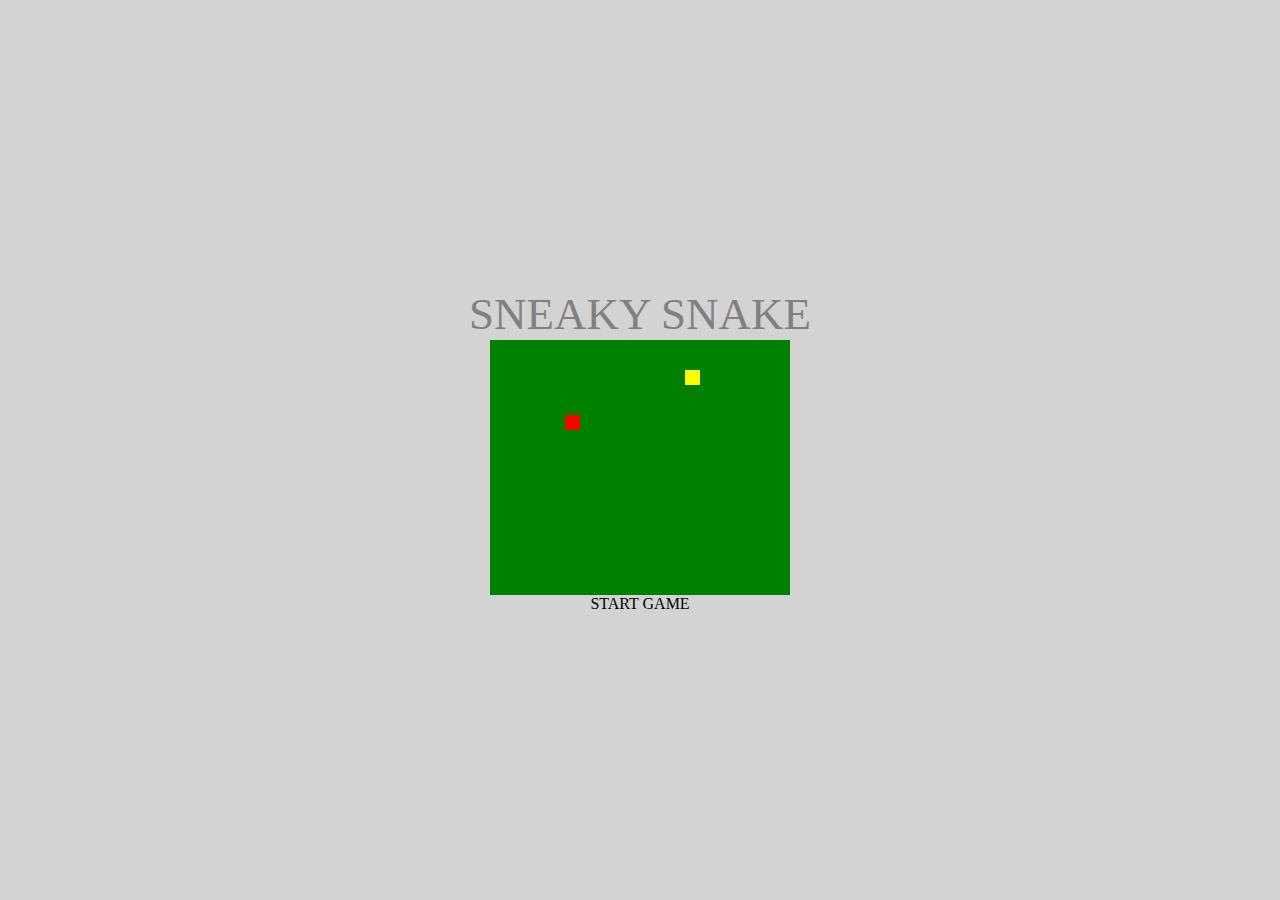
==== index.html @ a556dc7e "corrected file path" ====
<!DOCTYPE html>
<html lang="en">
<head>
  <meta charset="UTF-8">
  <meta http-equiv="X-UA-Compatible" content="IE=edge">
  <meta name="viewport" content="width=device-width, initial-scale=1.0">
  <title>SNEAKY SNAKE</title>
  <link rel="stylesheet" href="style.css">

</head>


<body>
     
<header>SNEAKY SNAKE</header>
 <section id="game-status">
 <!---grid will be added here to display score and stage number-->
 </section>

 <section id="messages">

 </section>

  <canvas id="grid" class="right-border">
<!---Grid cells will be added here--->
  </canvas>

  <section id="button">START GAME</section>


  <script src="script.js"></script>
</body>

</html>
---- style.css ----
body {
    height: 100vh;
    margin: 0;
    display: flex;
    flex-direction: column;
    justify-content: center;
    align-items: center;
    font-family: 'Lora', serif;
    background-color: lightgray;

}

header {
    font-size: 5vmin;
    flex-direction: column;
    align-items: center;
    justify-content: center;
    color: gray;
}

#grid {
  border: black;
  border-color: black;
}

.right-border {
  border-right: .2em solid steelblue
}
.left-border {

}
.top-border {

}
.bottom-border {

}
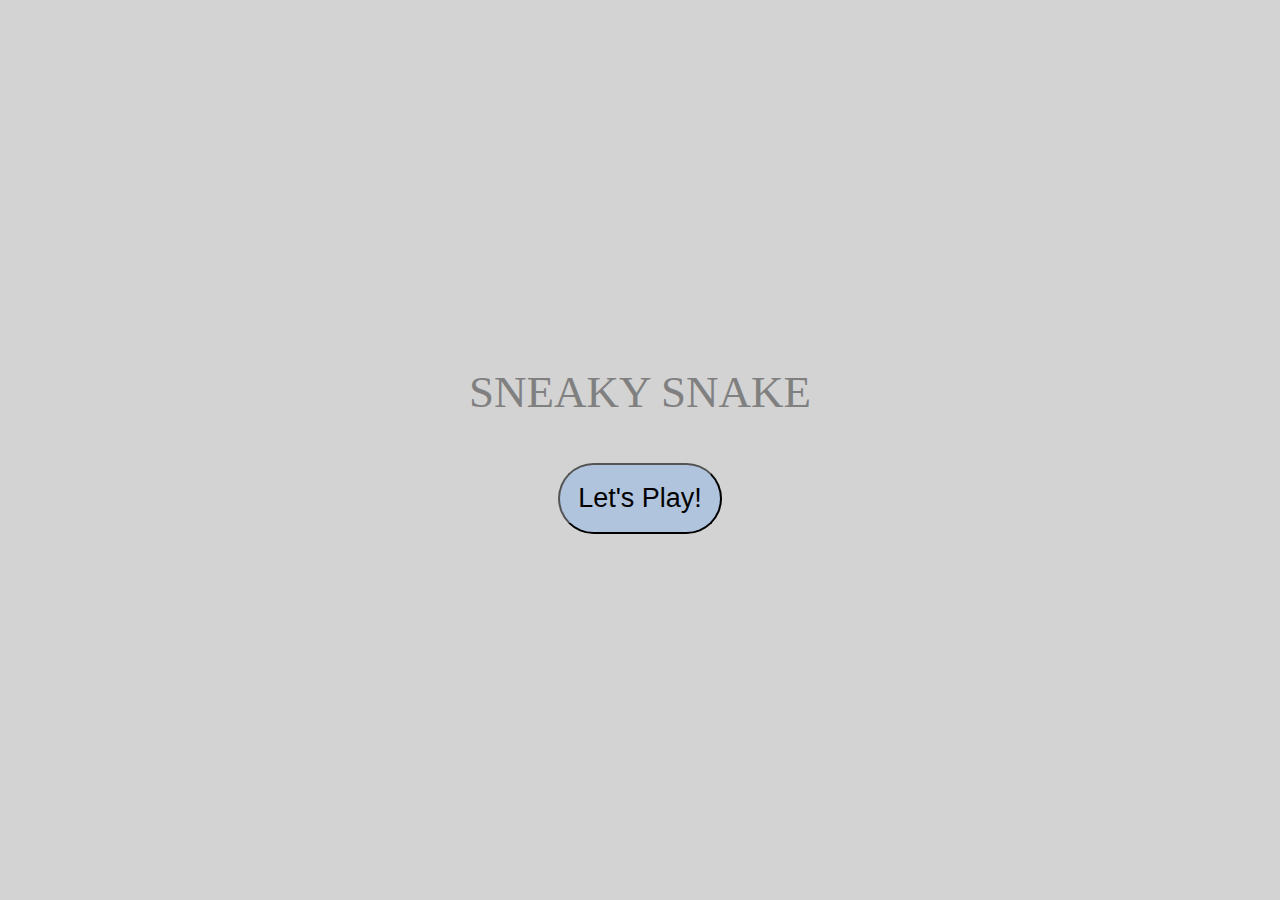
==== commit f645292f: "added start screen" ====
--- a/index.html
+++ b/index.html
@@ -13,20 +13,14 @@
 <body>
      
 <header>SNEAKY SNAKE</header>
- <section id="game-status">
- <!---grid will be added here to display score and stage number-->
- </section>
 
- <section id="messages">
-
- </section>
-
-  <canvas id="grid" class="right-border">
-<!---Grid cells will be added here--->
+ <div id="start-screen">
+<button onclick="startGame()"> Let's Play! </button>
+ </div>
+ 
+ <!---Grid cells will be added here--->
+  <canvas id="grid" class="right-border" style = "display: none;">
   </canvas>
-
-  <section id="button">START GAME</section>
-
 
   <script src="script.js"></script>
 </body>
--- a/style.css
+++ b/style.css
@@ -24,15 +24,13 @@
   border-color: black;
 }
 
-.right-border {
-  border-right: .2em solid steelblue
-}
-.left-border {
 
-}
-.top-border {
 
-}
-.bottom-border {
-
+button {
+  margin-top: 5vmin;
+  padding: 2vmin;
+  font-size: 3vmin;
+  border-radius: 4vmin;
+  border: .1vmin soild lightsteelblue;
+  background-color: lightsteelblue;
 }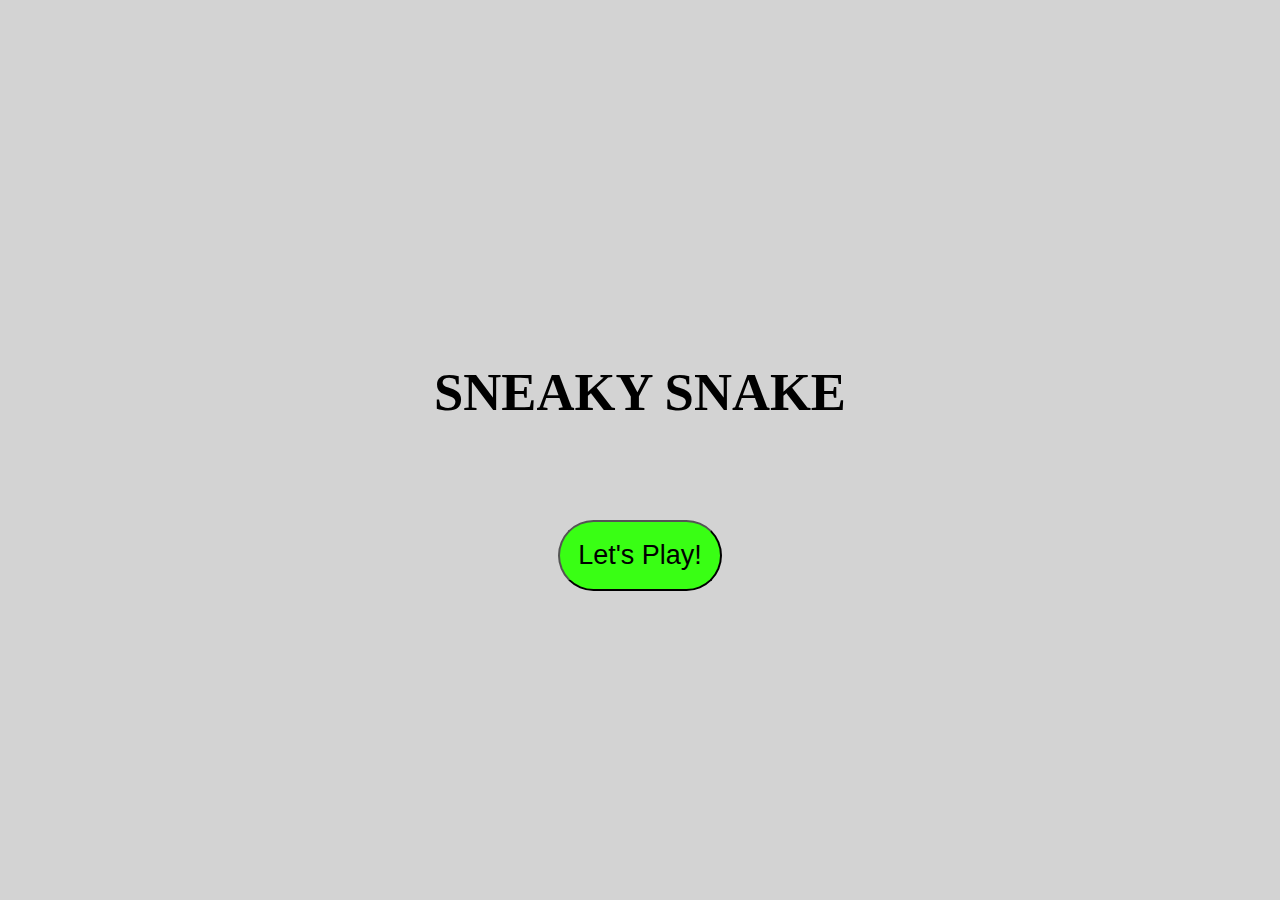
==== commit 9e5f3647: "created game over and start screen" ====
--- a/index.html
+++ b/index.html
@@ -12,15 +12,22 @@
 
 <body>
      
-<header>SNEAKY SNAKE</header>
-
- <div id="start-screen">
-<button onclick="startGame()"> Let's Play! </button>
- </div>
+  
+  <div id="start-screen" class = "screen" style = "display:flex";>
+    <h3>SNEAKY SNAKE</h3>
+      <button onclick="startGame()"> Let's Play! </button>
+  </div>
  
  <!---Grid cells will be added here--->
-  <canvas id="grid" class="right-border" style = "display: none;">
-  </canvas>
+ <canvas id="grid"  style = "display: none;">
+  <header>SNEAKY SNAKE</header>
+ </canvas>
+
+ <div id="game-over-screen" class = "screen" style = "display: none">
+  
+   <h3> Uh No. Better Luck Next Time...</h3 style = " display: none">
+   <button onclick="startGame()" class = "center"> Restart </button>
+ </div>
 
   <script src="script.js"></script>
 </body>
--- a/style.css
+++ b/style.css
@@ -11,13 +11,7 @@
 
 }
 
-header {
-    font-size: 5vmin;
-    flex-direction: column;
-    align-items: center;
-    justify-content: center;
-    color: gray;
-}
+
 
 #grid {
   border: black;
@@ -32,5 +26,15 @@
   font-size: 3vmin;
   border-radius: 4vmin;
   border: .1vmin soild lightsteelblue;
-  background-color: lightsteelblue;
-}+  background-color: #39FF14;
+
+}
+
+.screen {
+  font-size: 5vmin;
+  flex-direction: column;
+  align-items: center;
+  justify-content: center;
+  color: Black;
+}
+
